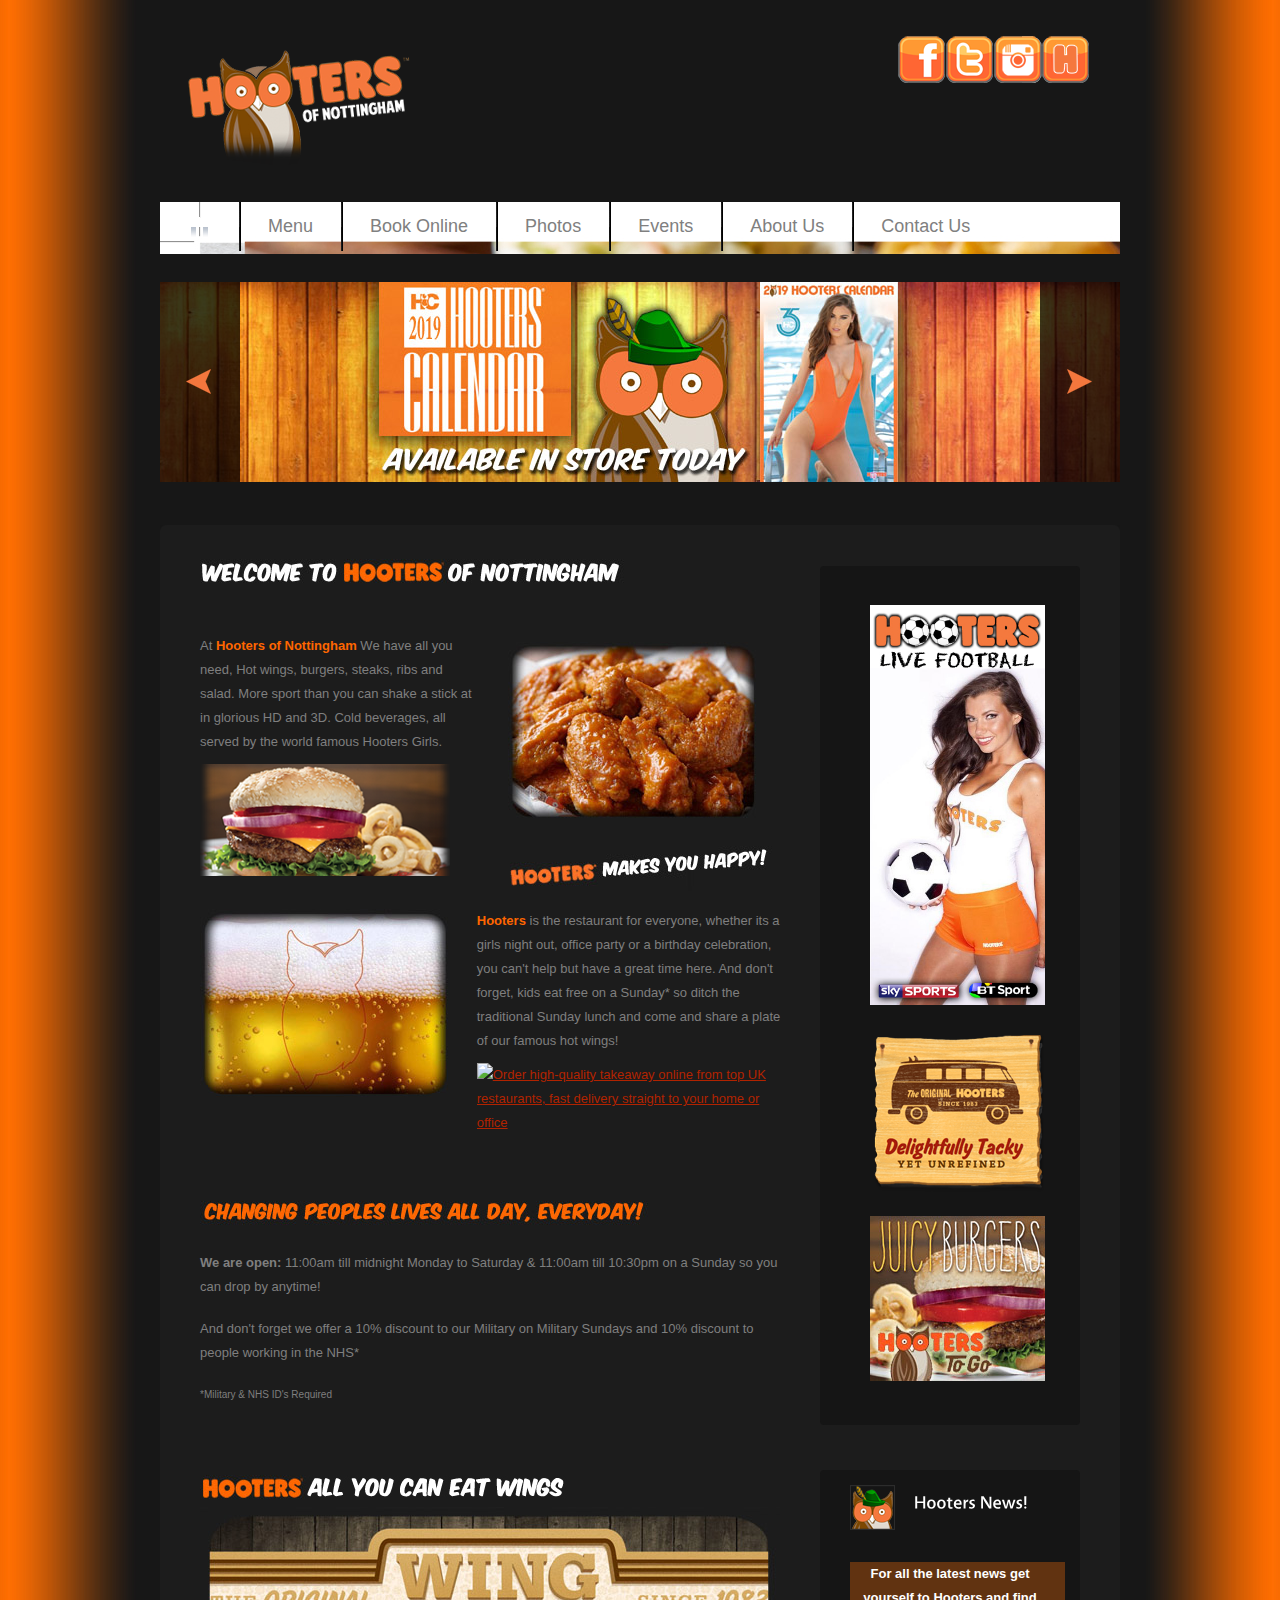
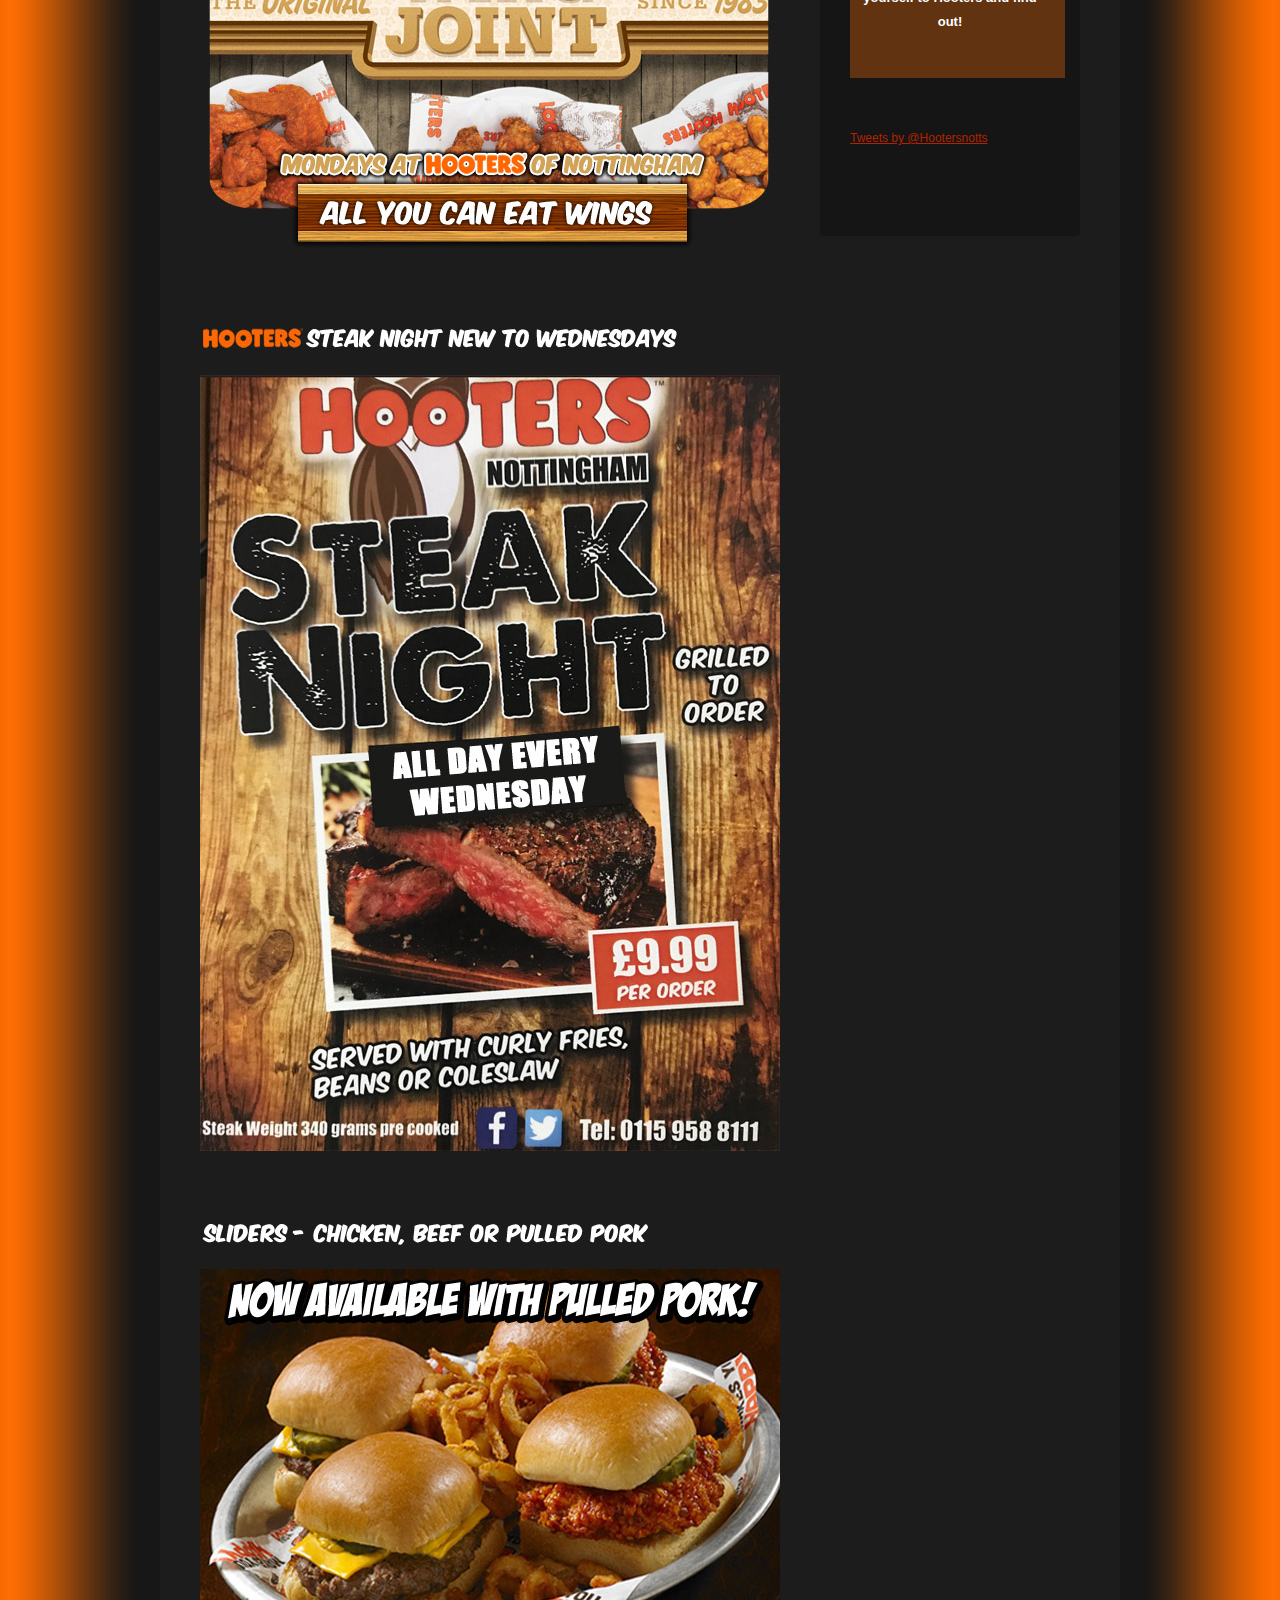
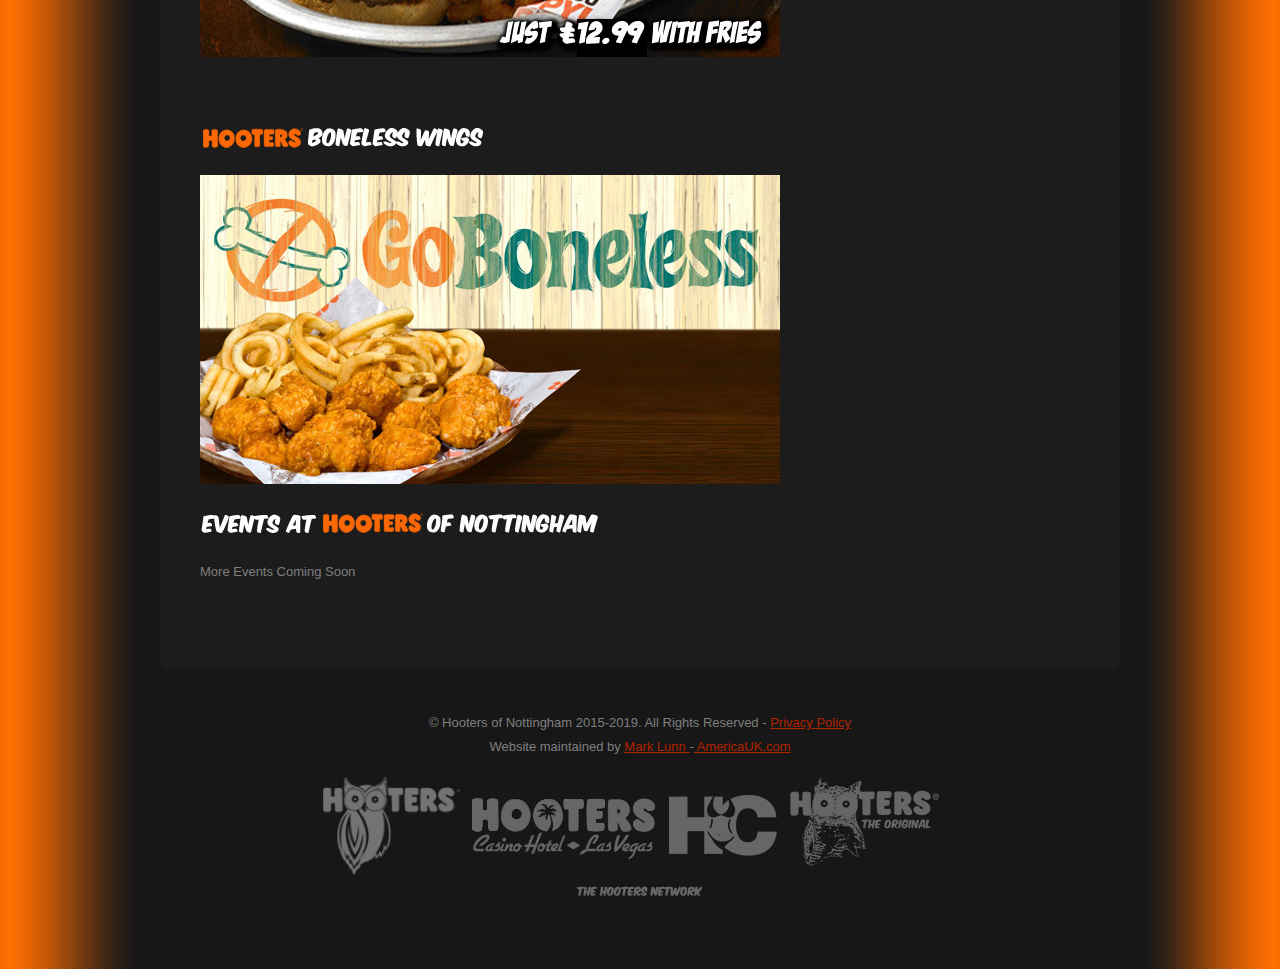
==== index.html @ 4b5f1d2c "Base - 1.0.0" ====
<!DOCTYPE html>
<html lang="en">
<head>
    <link rel="apple-touch-icon" sizes="57x57" href="/apple-icon-57x57.png">
<link rel="apple-touch-icon" sizes="60x60" href="/apple-icon-60x60.png">
<link rel="apple-touch-icon" sizes="72x72" href="/apple-icon-72x72.png">
<link rel="apple-touch-icon" sizes="76x76" href="/apple-icon-76x76.png">
<link rel="apple-touch-icon" sizes="114x114" href="/apple-icon-114x114.png">
<link rel="apple-touch-icon" sizes="120x120" href="/apple-icon-120x120.png">
<link rel="apple-touch-icon" sizes="144x144" href="/apple-icon-144x144.png">
<link rel="apple-touch-icon" sizes="152x152" href="/apple-icon-152x152.png">
<link rel="apple-touch-icon" sizes="180x180" href="/apple-icon-180x180.png">
<link rel="icon" type="image/png" sizes="192x192"  href="/android-icon-192x192.png">
<link rel="icon" type="image/png" sizes="32x32" href="/favicon-32x32.png">
<link rel="icon" type="image/png" sizes="96x96" href="/favicon-96x96.png">
<link rel="icon" type="image/png" sizes="16x16" href="/favicon-16x16.png">
<link rel="manifest" href="/manifest.json">
<meta name="msapplication-TileColor" content="#ffffff">
<meta name="msapplication-TileImage" content="/ms-icon-144x144.png">
<meta name="theme-color" content="#ffffff"> <title>Hooters of Nottingham - The UK's Only Hooters! &quot;Hooters Makes You Happy&quot;</title>
    <meta charset="utf-8">
    <link rel="stylesheet" href="css/reset.css" type="text/css" media="screen">
    <link rel="stylesheet" href="css/style.css" type="text/css" media="screen">
    <link rel="stylesheet" href="css/grid.css" type="text/css" media="screen">   
    <script src="js/jquery-1.7.1.min.js" type="text/javascript"></script>
    <script src="js/cufon-yui.js" type="text/javascript"></script>
    <script src="js/cufon-replace.js" type="text/javascript"></script>
    <script src="js/Vegur_500.font.js" type="text/javascript"></script> 
    <script src="js/FF-cash.js" type="text/javascript"></script>      
    <script src="js/tms-0.3.js" type="text/javascript"></script>
    <script src="js/tms_presets.js" type="text/javascript"></script>
    <script src="js/jquery.easing.1.3.js" type="text/javascript"></script>
    <script src="js/jquery.equalheights.js" type="text/javascript"></script>
	<!--[if lt IE 8]>
    <div style=' clear: both; text-align:center; position: relative;'>
        
        </a>
    </div>
	<![endif]-->
    <!--[if lt IE 9]>
   		<script type="text/javascript" src="js/html5.js"></script>
        <link rel="stylesheet" href="css/ie.css" type="text/css" media="screen">
	<![endif]-->
    <style type="text/css">
<!--
.style3 {font-size: 18px}
.style4 {color: #FFFFFF}
.style6 {font-size: 12px}
.style7 {color: #7F7F7F}
.style9 {
	font-size: x-large;
	color: #FF6600;
}
.style12 {
	font-size: 14px;
	color: #FF6600;
}
.style14 {color: #FF6600; font-weight: bold; }
.style16 {font-size: 10px}
-->
    </style>
    <script src="Scripts/AC_ActiveX.js" type="text/javascript"></script>
    <script src="Scripts/AC_RunActiveContent.js" type="text/javascript"></script>
</head>
<body id="page1"><div id="fb-root"></div>
<script>(function(d, s, id) {
  var js, fjs = d.getElementsByTagName(s)[0];
  if (d.getElementById(id)) return;
  js = d.createElement(s); js.id = id;
  js.src = "//connect.facebook.net/en_US/all.js#xfbml=1";
  fjs.parentNode.insertBefore(js, fjs);
}(document, 'script', 'facebook-jssdk'));</script>
	<div class="main-bg">
        <div class="bg">
            <!--==============================header=================================-->
            <header>
                <div class="main">
                    <div class="wrapper">
                        <h1><a href="index.html">logo</a></h1>
                        <div class="fright">
                            <div class="indent"><span class="phone"><a href="https://www.facebook.com/pages/Hooters-of-Nottingham/21602731439" target="_blank"><img src="images/facebook.png" alt="Facebook" width="48" height="48" border="0"></a><a href="https://twitter.com/Hootersnotts" target="_blank"><img src="images/twitter.png" alt="Twitter" width="48" height="48" border="0"></a><a href="https://www.instagram.com/hootersnotts" target="_blank"><img src="images/instagram.png" alt="Instagram" border="0"></a><img src="images/Hooters.png" alt="Hooters.com" width="48" height="48" border="0"></span>                            </div>
                        </div>
                    </div>
                    <nav>
                        <ul class="menu">
                            <li><a class="active" href="index.html">Home</a></li>
                            <li><a href="menu.html">Menu</a></li>
                            <li><a href="bookonline.html">Book Online  </a></li>
                            <li><a href="photos.html">Photos</a></li>
                            <li><a href="events.html">Events</a></li>
                            <li><a href="aboutus.html">About us </a></li>
							<li><a href="contactus.html">Contact us </a></li>
                        </ul>
                    </nav>
                    <div class="slider-wrapper">
                        <div class="slider">
                            <ul class="items">
                                <li>
                                    <img src="images/slider-img1.jpg" alt="" />
                                </li>
                                <li>
                                    <img src="images/slider-img2.jpg" alt="" />
                                </li>
								<li>
                                    <img src="images/slider-img3.jpg" alt="" />
                                </li>
								<li>
                                    <img src="images/slider-img4.jpg" alt="" />
                                </li>
                             
                                  
                            </ul>
                        </div>
                        <a class="prev" href="#">prev</a>
                        <a class="next" href="#">next</a>
                  </div>
                </div><script id="Cookiebot" src="https://consent.cookiebot.com/uc.js" data-cbid="a7cdb7f8-e618-42fc-9142-9dd71cbf6d51" type="text/javascript" async></script>
            </header>
            
            <!--==============================content================================-->
            <section id="content"><div class="ic"></div>
                <div class="main">
                    <div class="container_12">
                      <div class="container-bot">
                            <div class="container-top">
                                <div class="container">
                                    <div class="wrapper">
                                        <article class="grid_8">
                                          <div class="indent-left">
                                                <h2 class="style9"><img src="images/welcome.jpg" alt="" width="478" height="40"></h2>
                                                <table width="590" border="0" cellpadding="5" cellspacing="5">
                                                  <tr>
                                                    <td><p class="prev-indent-bot">&nbsp;</p>
                                                    <p class="prev-indent-bot">At<span class="style14"> Hooters of Nottingham</span> We have all you need,  Hot wings, burgers, steaks, ribs and salad. More sport than you can  shake a stick at in glorious HD and 3D. Cold beverages, all served by  the world famous Hooters Girls.</p>
                                                    <p align="left" class="prev-indent-bot"><a href="menu.html"><img src="images/burgers.png" width="250" height="112" border="0"></a></p></td>
                                                    <td><div align="center">
                                                      <p>&nbsp;</p>
                                                      <p><a href="menu.html"><img src="images/wings.jpg" alt="Hooters Wings" width="250" height="178" border="0"></a></p>
                                                      <p><img src="images/hooters-makes-you-happy.jpg" alt="Hooters Makes You Happy" width="278" height="53"></p>
                                                    </div></td>
                                                  </tr>
                                                  <tr>
                                                    <td><img src="images/beer.jpg" alt="Cold Beers" width="250" height="188"></td>
                                                    <td><p class="prev-indent-bot"><span class="style14">Hooters</span> is the restaurant for everyone,  whether its a girls night out, office party or a birthday celebration,  you can't help but have a great time here. And don't forget, kids eat  free on a Sunday* so ditch the traditional Sunday lunch and come and  share a plate of our famous hot wings!</p>
                                                    <p class="prev-indent-bot"><a href="https://deliveroo.co.uk/backlinks/8530"><img alt="Order high-quality takeaway online from top UK restaurants, fast delivery straight to your home or office" src="https://deliveroo.co.uk/backlinks/8530.png" /></a>&nbsp;</p></td>
                                                  </tr>
                                                  <tr>
                                                    <td colspan="2"><br>
                                                      <p class="style12"><img src="images/header2.jpg" width="478" height="40"></p>
                                                    <p><strong>We are open:</strong> 11:00am till midnight Monday to Saturday &amp; 11:00am till 10:30pm on a Sunday  so you can drop by anytime! </p>
                                                    <p>And don't forget we offer a 10% discount to our Military on  Military Sundays and 10% discount to people working in the NHS*</p>
                                                    <p class="style16">*Military &amp; NHS ID's Required </p>
                                                    <p>&nbsp;</p>
                                                    <p><img src="images/allyoucaneatwings.jpg" alt="All You Can Eat Wings" width="478" height="40"><a href="menu.html"><img src="images/mondays.jpg" alt="Mondays at Hooters of Nottingham" width="580" height="350" border="0"></a></p>
                                                    <p>&nbsp;</p>
                                                    <p><img src="images/steaknight-text.jpg" alt="Hooters Steak Night" width="478" height="40" border="0"></p>
                                                    <p><a href="menu.html"><img src="images/steaknight.jpg" alt="Hooters Steak Night Wednesdays" width="580" height="776" border="0"></a></p>
                                                    <p>&nbsp;</p>
                                                    <p><img src="images/hooterssliders.jpg" alt="Hooters Sliders" width="478" height="40"></p>
                                                    <p><a href="menu.html"><img src="images/sliders.jpg" alt="Hooters Sliders" width="580" height="388" border="0"></a></p>
                                                    <p>&nbsp;</p>
                                                    <p><img src="images/boneless.jpg" alt="Boneless Wings" width="478" height="40"></p>
                                                    <p><a href="menu.html"><img src="images/hi_slide_boneless-sm.jpg" alt="Hooters Boneless Wings" width="580" height="309" border="0"></a></p>
                                                  
                                                    <p><img src="images/events.jpg" alt="Hooters Events" width="478" height="40"></p>
                                                    <p>More Events Coming Soon </p></td>
                                                  </tr>
                                                </table>
                                          </div>
                                          <div class="wrapper">
                                                <div class="grid_4 alpha">
                                                  <div class="indent-left">
                                                    <div class="maxheight indent-bot"></div>
                                                        
                                                  </div>
                                                </div>
                                          </div>
                                      </article>
                                        <article class="grid_4">
                                          <div class="indent-left2 indent-top">
                                                <div class="box p4">
                                                  <div class="padding">
                                                    <div align="center">
                                                      <p class="p0 style3 style4">&nbsp;</p>
                                                      <p class="p0 style3 style7"><img src="images/football.jpg" alt="Live Football at Hooters" width="175" height="400"></p>
                                                      <p class="p0 style3 style7">&nbsp;</p>
                                                      <p class="p0 style3 style7"><img src="images/btn_deck_tacky-sm.png" alt="Original Hooters" width="175" height="163" border="0"></p>
                                                      <p class="p0 style3 style7">&nbsp;</p>
                                                      <p class="p0 style3 style7"><a href="menu.html"><img src="images/img-juicy-burgers-sm.jpg" alt="Hooters Burgers" width="175" height="165" border="0"></a></p><div id="quandoo-booking-widget"></div>
   
                                                      <p class="p0 style3 style7">&nbsp;</p>
                                                    </div>
                                                  </div>
                                                </div><div class="box p4">
                                                  <div class="padding">
                                                        <div class="wrapper">
                                                            <figure class="img-indent"><img src="images/page1-img4.png" alt=""></figure>
                                                            <div class="extra-wrap">
                                                                <h3 class="p0 style3">Hooters News!</h3>
                                                            </div>
                                                        </div>
                                                      <p align="center" class="p1">&nbsp;</p>
                                                      <table width="215" border="0">
                                                        <tr>
                                                          <td bgcolor="#613311"><table width="200" border="0" align="center">
                                                            <tr>
                                                              <td><p align="center" class="prev-indent-bot style4"><strong>For all the latest news get yourself to Hooters and find out! </strong></p>
                                                                <p align="center" class="style4 prev-indent-bot">&nbsp;</p>
                                                              </td>
                                                            </tr>
                                                          </table></td>
                                                        </tr>
                                                    </table>
                                                      <p align="left" class="p0 style4 style6">&nbsp;</p>
                                                      <p align="left" class="p0 style4 style6">&nbsp;</p>
                                                      <p align="left" class="p0 style4 style6">            <a class="twitter-timeline"  href="https://twitter.com/Hootersnotts" data-widget-id="561852579412705280">Tweets by @Hootersnotts</a>
            <script>!function(d,s,id){var js,fjs=d.getElementsByTagName(s)[0],p=/^http:/.test(d.location)?'http':'https';if(!d.getElementById(id)){js=d.createElement(s);js.id=id;js.src=p+"://platform.twitter.com/widgets.js";fjs.parentNode.insertBefore(js,fjs);}}(document,"script","twitter-wjs");</script>
          &nbsp;</p>
                                                      <p align="left" class="p0 style4 style6">&nbsp;</p>
                                                      <p align="left" class="p0 style4 style6"><div class="fb-like-box" data-href="https://www.facebook.com/pages/Hooters-of-Nottingham/21602731439" data-width="215" data-colorscheme="dark" data-show-faces="false" data-header="true" data-stream="true" data-show-border="true"></div>&nbsp;</p>
                                                  </div>
                                                </div>
										    </div>
                                        </article>
                                    </div>
                                </div>
                            </div>
                      </div>
                    </div>
                </div>
            </section>
            
            <!--==============================footer=================================-->
          <footer>
                <div class="main">
                  <p><span>&copy; Hooters of Nottingham 2015-2019. All Rights Reserved - <a href="privacypolicy.html">Privacy Policy</a><BR>
                  Website maintained by <a href="mailto:mark.lunn@hootersnottingham.co.uk">Mark Lunn </a>-<a href="http://www.americauk.com" target="_blank"> AmericaUK.com</a> </span></p>
                  <div align="center">
                    <table width="650" border="0" align="center">
                      <tr>
                        <td width="141"><div align="right"><img src="images/Hooters_Logo_White.png" alt="Hooters.com" width="137" height="98" border="0"></div></td>
                        <td width="203"><div align="center"><img src="images/hooters-casino.png" alt="Hooters Casino" width="184" height="100" border="0" align="middle"></div></td>
                        <td width="118"><img src="images/hooters-calendar.png" alt="Hooters Calendar" width="108" height="100" border="0"></td>
                        <td width="170"><img src="images/original-hooters.png" alt="Original Hooters" width="149" height="89" border="0"></td>
                      </tr>
                    </table>
                  </div>
                  <p><img src="images/hootersnetwork.jpg" alt="The Hooters Network" width="161" height="34"></p>
                  <p><a href="http://www.hooters.com" target="_blank"></a></p>
              </div>
            </footer>
        </div>
    </div>
	<script type="text/javascript"> Cufon.now(); </script>
    <script type="text/javascript">
		$(window).load(function() {
			$('.slider')._TMS({
				duration:1000,
				easing:'easeOutQuint',
				preset:'simpleFade',
				slideshow:7000,
				banners:false,
				pauseOnHover:true,
				pagination:false,
				pagNums:false,
				nextBu:'.next',
				prevBu:'.prev'
			});
		});
    </script>



<script type="text/javascript"> 




(function() { 




    var rotator = document.getElementById('rotator');  // change to match image ID 





    var imageDir = 'images/';                          // change to match images folder 




    var delayInSeconds = 5;                            // set number of seconds delay 





    // list image names 




    var images = ['image2.jpg', 'image5.jpg', 'image1.jpg']; 









    // don't change below this line 





    var num = 0; 





    var changeImage = function() { 




        var len = images.length; 




 
        rotator.src = imageDir + images[num++]; 





        if (num == len) { 




             num = 0; 





        } 





    }; 




 
    setInterval(changeImage, delayInSeconds * 1000); 




 
})(); 





</script> 
</body>
</html>
---- css/style.css ----
/* Getting the new tags to behave */
article, aside, audio, canvas, command, datalist, details, embed, figcaption, figure, footer, header, hgroup, keygen, meter, nav, output, progress, section, source, video {display:block;}
mark, rp, rt, ruby, summary, time {display:inline;}

/* Global properties ======================================================== */
html {width:100%; height:100%;}

body {font-family:Arial, Helvetica, sans-serif;font-size:100%;color:#7f7f7f;min-width:960px;height:100%;background:url(../images/body-bg.jpg) center top repeat #151515}
.ic {border:0;float:right;background:#fff;color:#f00;width:50%;line-height:10px;font-size:10px;margin:-220% 0 0 0;overflow:hidden;padding:0}
.main-bg {width:100%; min-height:100%; background:url(../images/bg-2.jpg) center top repeat-x;}
.bg {width:100%; min-height:100%; background:url(../images/bg.jpg) center top repeat;}

.main {
	width:960px; 	
	padding:0;
	margin:0 auto;
	font-size:13px;
	line-height:24px;
}

a {color:#b22300; outline:none;}
a:hover {text-decoration:none;}

.col-1, .col-2 {float:left; width:160px;}
.col-1 {margin-right:50px;}

.wrapper {width:100%; overflow:hidden;}
.extra-wrap {overflow:hidden;}
 
p {margin-bottom:18px;}
.p0 {margin-bottom:0px;}
.p1 {margin-bottom:8px;}
.p2 {margin-bottom:15px;}
.p3 {margin-bottom:30px;}
.p4 {margin-bottom:45px;}
.p5 {margin-bottom:50px;}

.fleft {float:left;}
.fright {float:right;}

.alignright {text-align:right;}
.aligncenter {text-align:center;}

.color-1 {color:#fff;}
.color-2 {color:#000;}
.color-3 {color:#b22300;}

/*********************************boxes**********************************/
.indent {padding:41px 30px 0 0;}
.indent-top {padding-top:15px;}
.indent-left {padding-left:30px;}
.indent-left2 {padding-left:10px;}
.indent-right {padding-right:50px;}

.indent-bot {margin-bottom:20px;}
.indent-bot2 {margin-bottom:30px;}
.indent-bot3 {margin-bottom:45px;}

.prev-indent-bot {margin-bottom:10px;}
.prev-indent-bot2 {margin-bottom:5px;}
.img-indent-bot {margin-bottom:25px;}
.margin-bot {margin-bottom:35px;}

.img-indent {float:left; margin:0 19px 0px 0;}	
.img-indent2 {float:left; margin:0 25px 0px 0;}	
.img-indent3 {float:left; margin:0 30px 0px 0;}	
.img-indent-r {float:right; margin:0 0px 0px 40px;}	

.buttons a:hover {cursor:pointer;}

.menu li a,
.list-1 li a,
.link,
.link-1,
.link-2,
.button,
h1 a {text-decoration:none;}	

/*********************************header*************************************/
header {
	width:100%;
	position:relative; 
	z-index:2;
}

h1 {
	padding:45px 20px 37px 26px; 
	background:url 0 0 no-repeat;
	float:left;
}
	h1 a {
		display:block;
		width:230px;
		height:120px;
		text-indent:-999em;
		background:url(../images/hooters-uk-logo.png) 0 0 no-repeat;
	}
.address {
	display:block;
	font-size:14px;
	line-height:28px;
	text-align:right;
	color:#b22300;
}
.phone {
	display:block;
	font-size:25px;
	line-height:30px;
	text-align:right;
	color:#fff;
	margin-top:-5px;
}
	
/***** menu *****/
header nav {
	width:100%;
	height:52px;
	background:url(../images/menu-bg.jpg) 0 0 no-repeat;
	overflow:hidden;
}
	#page1 header nav {margin-bottom:28px;}

.menu li {
	float:left; 
	position:relative;
	background:url(../images/menu-spacer.gif) left top no-repeat;
}
	.menu > li:first-child {background:none;}
.menu li a {
	display:inline-block; 
	font-size:18px; 
	line-height:25px; 
	padding:12px 28px 12px 29px; 
	color:#808080; 
	text-transform:capitalize; 
}
	.menu > li:first-child > a {
		text-indent:-999em;
		background:url(../images/menu-home.png) center -25px no-repeat;
		min-width:22px;
	}
.menu li a.active,
.menu > li > a:hover {color:#FF8000;}
.menu > li:first-child > a.active,
.menu > li:first-child > a:hover {background-position:center 15px;}

/***** slider *****/
.slider-wrapper {
	width:960px;
	height:200px;
	overflow:hidden;
	position:relative;
}
.slider {
	width:960px;
	height:200px;
}
.items {display:none;}

.prev,
.next {
	display:block;
	width:80px;
	height:200px;
	text-indent:-9999em;
	position:absolute;
	z-index:99;
	top:50%;
	margin-top:-100px;
}
.prev {background:url(../images/slider-prev.png) 0 0 no-repeat; left:0;}
.next {background:url(../images/slider-next.png) 0 0 no-repeat; right:0;}

/*********************************content*************************************/
#content {
	width:100%; 
	padding:43px 0;
	position:relative;
	z-index:1;
}

.spacer-1 {
	width:100%; 
	background:url(../images/pic-1.gif) 217px 0 repeat-y;
}

h2 {
	font-size:40px; 
	line-height:1.2em; 
	color:#fff;
	font-weight:normal;
	letter-spacing:-1px;
	margin-bottom:9px;
}
h3 {
	font-size:25px; 
	line-height:2em; 
	color:#fff;
	margin-bottom:2px;
}
	h3 strong {display:block; margin-top:-25px;}
h4 {
	font-size:18px;
	line-height:25px;
	color:#f0f0f0;
	font-weight:normal;
	margin-bottom:8px;
}
h6 {color:#fff; font-weight:normal; margin-bottom:3px;}

.border-bot {
	width:100%; 
	padding-bottom:31px; 
	background:url(../images/pic-1.gif) 0 bottom repeat-x;
}
.border-bot2 {
	width:100%; 
	padding-bottom:23px; 
	margin-bottom:18px;
	background:url(../images/pic-1.gif) 0 bottom repeat-x;
}

.box {
	width:260px; 
	background:#151515;
	border-radius:4px;
	-moz-border-radius:4px;
	-webkit-border-radius:4px;
}
	.box .padding {padding:15px 15px 20px 30px;}

.container-bot {
	width:100%;
	padding-bottom:6px;
	background:url(../images/container-bot.png) left bottom no-repeat;
}
.container-top {
	width:100%;
	padding-top:6px;
	background:url(../images/container-top.png) left top no-repeat;
}
.container {
	width:100%;
	padding:20px 0 40px;
	background:url(../images/container-tail.png) left top repeat-y;
}

.button {
	display:inline-block; 
	padding:5px 15px 6px;
	font-size:13px;
	line-height:1.23em;
	font-weight:bold;
	color:#000; 
	background:url(../images/button-tail.gif) 0 0 repeat-x #fb4400;
	cursor:pointer;
	border-radius:3px;
	-moz-border-radius:3px;
	-webkit-border-radius:3px;
}
.button:hover {background:#fb4400; color:#fff;}

.list-1 li {
	line-height:18px; 
	padding:8px 0 8px 10px; 
	background:url(../images/marker-1.gif) 0 15px no-repeat;
}
	.list-1 a {
		display:inline-block;
		color:#7f7f7f;
		font-weight:bold;
	}
	.list-1 a:hover {color:#b22300;}

.list-2 li {
	line-height:20px; 
	padding:5px 0 5px 10px; 
	background:url(../images/marker-1.gif) 0 13px no-repeat;
}
	.list-2 a {display:inline-block;}
	.list-2 a:hover {text-decoration:none;}
	
	#page4 .list-2 a {color:#7f7f7f; text-decoration:none;}
	#page4 .list-2 a:hover {text-decoration:underline;}

.link:hover {text-decoration:underline;} 

.link-1 {
	display:inline-block; 
	font-weight:bold;
	padding-left:14px; 
	color:#fff;
	background:url(../images/marker-2.gif) 0 10px no-repeat;
}
.link-1:hover {text-decoration:underline;} 

.link-2 {color:#7f7f7f;}
.link-2:hover {text-decoration:underline;}

.text-1,
.text-2 {
	display:inline-block;
	font-size:40px;
	line-height:1.2em;
	color:#fff;
	letter-spacing:-1px;
} 

dl span {float:left; width:80px;}

dl.main-address dt {margin-bottom:5px;}
dl.main-address span {float:left; width:74px; color:#fff;}

.price-list td {border:1px solid #343434; line-height:39px;}
.price-list thead td {width:139px; text-align:center; color:#fff; font-weight:bold;}
.price-list td:first-child {width:158px;}
.price-list tbody td:first-child {color:#fff; font-weight:bold; text-align:left; text-indent:19px;}
.price-list tbody td {text-align:center;}

/**** Lightbox ****/
.lightbox {
	position:relative;
	z-index:1;
	overflow:hidden;
	display:inline-block;
	cursor:pointer;
	}
	.lightbox img {
		position:relative;
		z-index:1;
	}
	.lightbox span {
		display:inline-block;
		position:absolute;
		left:0px;
		top:0;
		width:100%;
		height:100%;
		background:url(../images/video-marker.png) no-repeat 50% 50%;
		z-index:2;
		padding:0;
	}

/***** contact form *****/
#contact-form {
	display:block;
	width:100%;
}
	#contact-form label {
		display:block; 
		height:34px; 
		overflow:hidden;
	}
	#contact-form input {
		float:left; 
		width:259px; 
		font-size:13px; 
		line-height:1.23em;
		color:#808080;
		padding:5px 10px; 
		margin:0; 
		font-family:Arial, Helvetica, sans-serif; 
		border:none;
		background:#fff;
		outline:none;
		border-radius:2px;
		-moz-border-radius:2px;
		-webkit-border-radius:2px;
	}
	#contact-form textarea {
		float:left;
		height:380px; 
		width:489px;
		max-height:380px; 
		max-width:489px;
		min-height:380px; 
		min-width:489px;
		font-size:12px; 
		line-height:1.25em;
		color:#808080;
		padding:5px 10px; 
		margin:0; 
		font-family:Arial, Helvetica, sans-serif; 
		border:none;
		background:#fff;
		overflow:auto;
		outline:none;
		border-radius:2px;
		-moz-border-radius:2px;
		-webkit-border-radius:2px;
	}
.text-form {
	float:left; 
	display:block; 
	font-size:13px;
	line-height:26px;
	width:70px; 
	color:#7f7f7f;
	font-family:Arial, Helvetica, sans-serif;
}

.buttons {padding:20px 10px 0 0; text-align:right;}
.buttons a {margin-left:15px; padding:5px 32px 6px;}
		
/****************************footer************************/
footer {
	width:100%; 
	padding:0 0 40px;
	text-align:center;
}
	footer span {display:block;}
---- css/grid.css ----
/*
	Variable Grid System.
	Learn more ~ http://www.spry-soft.com/grids/
	Based on 960 Grid System - http://960.gs/

	Licensed under GPL and MIT.
*/


/* Containers
----------------------------------------------------------------------------------------------------*/
.container_12 {
	margin-left: auto;
	margin-right: auto;
	width: 960px;
}

/* Grid >> Global
----------------------------------------------------------------------------------------------------*/

.grid_1,
.grid_2,
.grid_3,
.grid_4,
.grid_5,
.grid_6,
.grid_7,
.grid_8,
.grid_9,
.grid_10,
.grid_11,
.grid_12 {
	display:inline;
	float: left;
	position: relative;
	margin-left: 10px;
	margin-right: 10px;
}

/* Grid >> Children (Alpha ~ First, Omega ~ Last)
----------------------------------------------------------------------------------------------------*/

.alpha {
	margin-left: 0;
}

.omega {
	margin-right: 0;
}

/* Grid >> 12 Columns
----------------------------------------------------------------------------------------------------*/

.container_12 .grid_1 {
	width:60px;
}

.container_12 .grid_2 {
	width:140px;
}

.container_12 .grid_3 {
	width:220px;
}

.container_12 .grid_4 {
	width:300px;
}

.container_12 .grid_5 {
	width:380px;
}

.container_12 .grid_6 {
	width:460px;
}

.container_12 .grid_7 {
	width:540px;
}

.container_12 .grid_8 {
	width:620px;
}

.container_12 .grid_9 {
	width:700px;
}

.container_12 .grid_10 {
	width:780px;
}

.container_12 .grid_11 {
	width:860px;
}

.container_12 .grid_12 {
	width:940px;
}



/* Prefix Extra Space >> 12 Columns
----------------------------------------------------------------------------------------------------*/

.container_12 .prefix_1 {
	padding-left:80px;
}

.container_12 .prefix_2 {
	padding-left:160px;
}

.container_12 .prefix_3 {
	padding-left:240px;
}

.container_12 .prefix_4 {
	padding-left:320px;
}

.container_12 .prefix_5 {
	padding-left:400px;
}

.container_12 .prefix_6 {
	padding-left:480px;
}

.container_12 .prefix_7 {
	padding-left:560px;
}

.container_12 .prefix_8 {
	padding-left:640px;
}

.container_12 .prefix_9 {
	padding-left:720px;
}

.container_12 .prefix_10 {
	padding-left:800px;
}

.container_12 .prefix_11 {
	padding-left:880px;
}



/* Suffix Extra Space >> 12 Columns
----------------------------------------------------------------------------------------------------*/

.container_12 .suffix_1 {
	padding-right:80px;
}

.container_12 .suffix_2 {
	padding-right:160px;
}

.container_12 .suffix_3 {
	padding-right:240px;
}

.container_12 .suffix_4 {
	padding-right:320px;
}

.container_12 .suffix_5 {
	padding-right:400px;
}

.container_12 .suffix_6 {
	padding-right:480px;
}

.container_12 .suffix_7 {
	padding-right:560px;
}

.container_12 .suffix_8 {
	padding-right:640px;
}

.container_12 .suffix_9 {
	padding-right:720px;
}

.container_12 .suffix_10 {
	padding-right:800px;
}

.container_12 .suffix_11 {
	padding-right:880px;
}



/* Push Space >> 12 Columns
----------------------------------------------------------------------------------------------------*/

.container_12 .push_1 {
	left:80px;
}

.container_12 .push_2 {
	left:160px;
}

.container_12 .push_3 {
	left:240px;
}

.container_12 .push_4 {
	left:320px;
}

.container_12 .push_5 {
	left:400px;
}

.container_12 .push_6 {
	left:480px;
}

.container_12 .push_7 {
	left:560px;
}

.container_12 .push_8 {
	left:640px;
}

.container_12 .push_9 {
	left:720px;
}

.container_12 .push_10 {
	left:800px;
}

.container_12 .push_11 {
	left:880px;
}



/* Pull Space >> 12 Columns
----------------------------------------------------------------------------------------------------*/

.container_12 .pull_1 {
	left:-80px;
}

.container_12 .pull_2 {
	left:-160px;
}

.container_12 .pull_3 {
	left:-240px;
}

.container_12 .pull_4 {
	left:-320px;
}

.container_12 .pull_5 {
	left:-400px;
}

.container_12 .pull_6 {
	left:-480px;
}

.container_12 .pull_7 {
	left:-560px;
}

.container_12 .pull_8 {
	left:-640px;
}

.container_12 .pull_9 {
	left:-720px;
}

.container_12 .pull_10 {
	left:-800px;
}

.container_12 .pull_11 {
	left:-880px;
}




/* Clear Floated Elements
----------------------------------------------------------------------------------------------------*/

/* http://sonspring.com/journal/clearing-floats */

.clear {
	clear: both;
	display: block;
	overflow: hidden;
	visibility: hidden;
	width: 0;
	height: 0;
}

/* http://perishablepress.com/press/2008/02/05/lessons-learned-concerning-the-clearfix-css-hack */

.clearfix:after {
	clear: both;
	content: ' ';
	display: block;
	font-size: 0;
	line-height: 0;
	visibility: hidden;
	width: 0;
	height: 0;
}

.clearfix {
	display: inline-block;
}

* html .clearfix {
	height: 1%;
}

.clearfix {
	display: block;
}
---- css/ie.css ----
.button,
#contact-form input,
#contact-form textarea {behavior: url(js/PIE.htc); position:relative;}
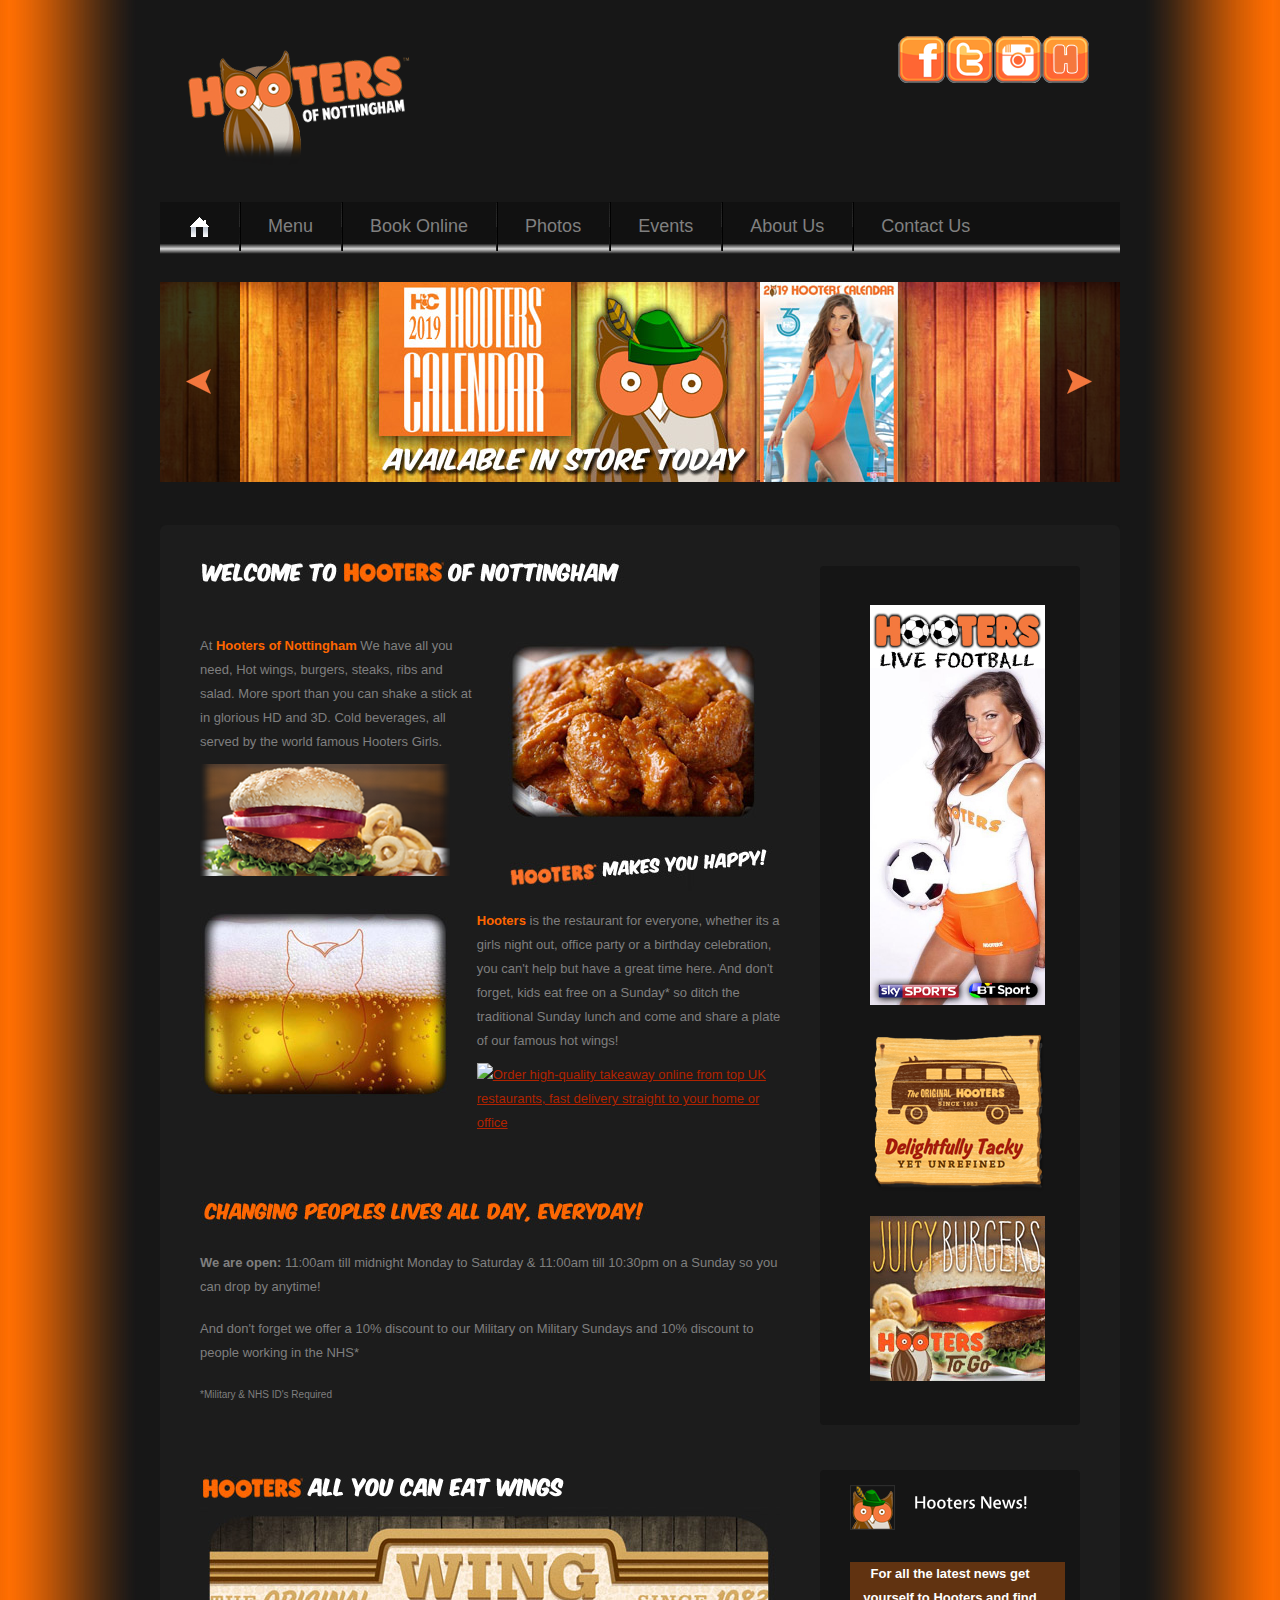
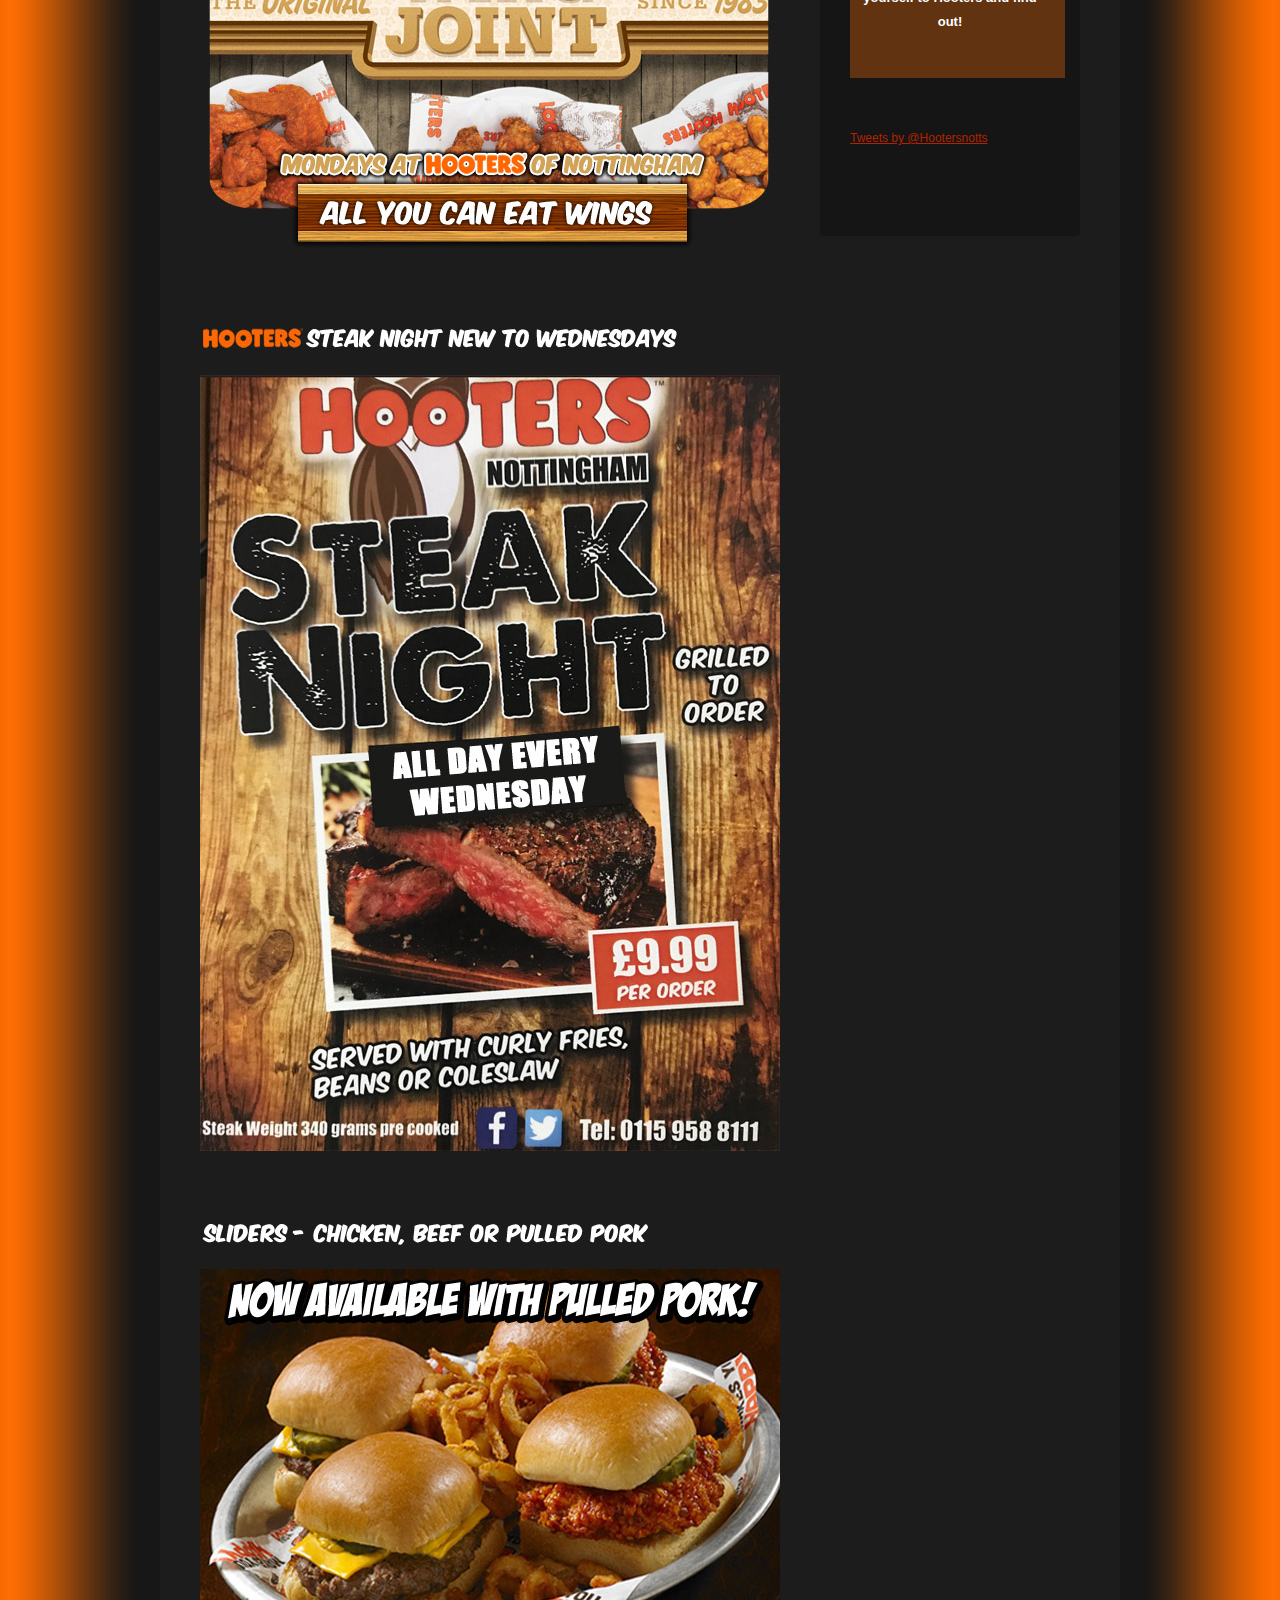
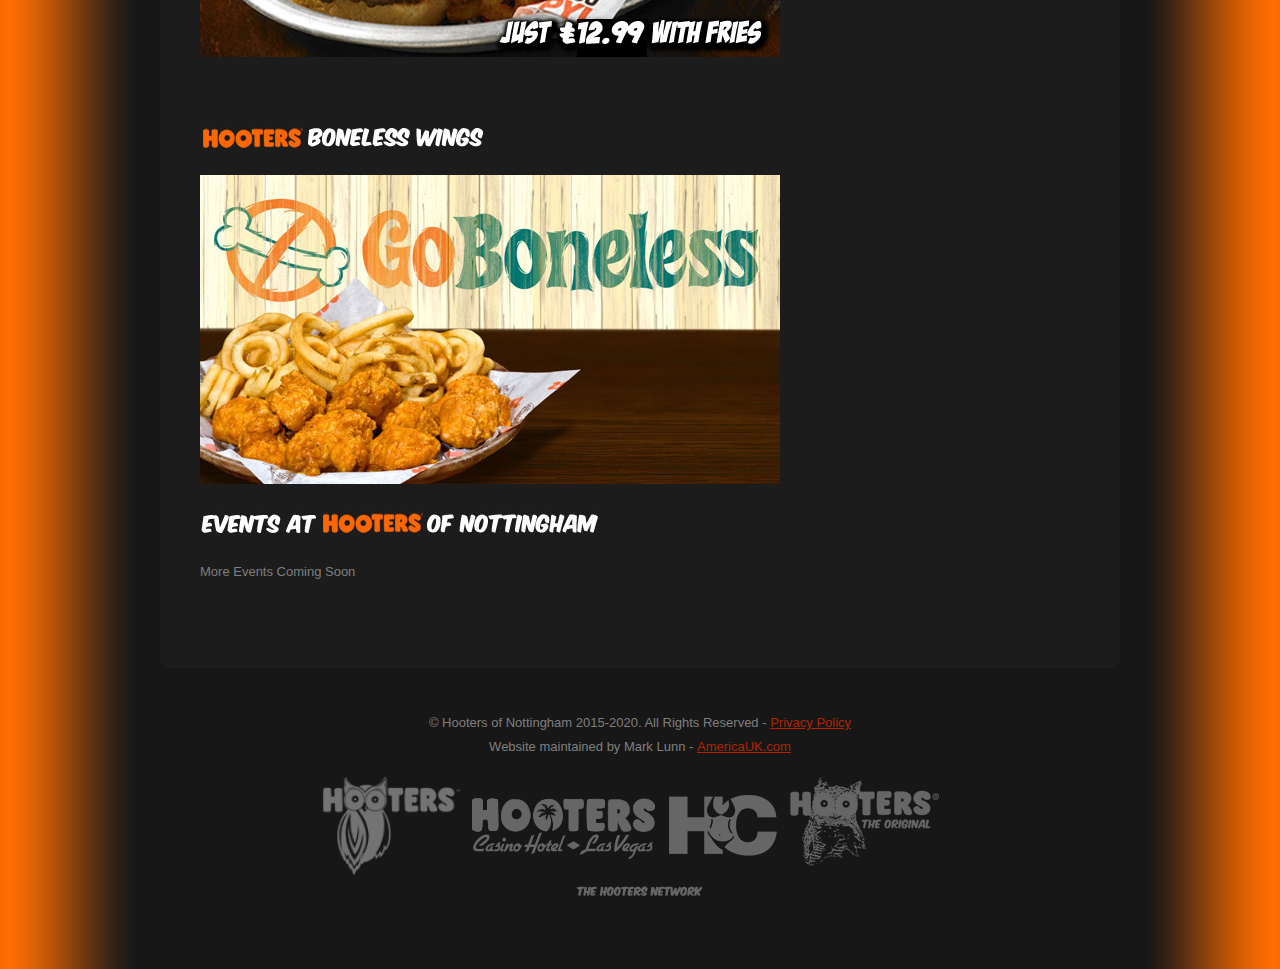
==== commit 398d5b8f: "Updates" ====
--- a/index.html
+++ b/index.html
@@ -89,7 +89,7 @@
                             <li><a href="photos.html">Photos</a></li>
                             <li><a href="events.html">Events</a></li>
                             <li><a href="aboutus.html">About us </a></li>
-							<li><a href="contactus.html">Contact us </a></li>
+							              <li><a href="contactus.html">Contact us </a></li>
                         </ul>
                     </nav>
                     <div class="slider-wrapper">
@@ -233,8 +233,8 @@
             <!--==============================footer=================================-->
           <footer>
                 <div class="main">
-                  <p><span>&copy; Hooters of Nottingham 2015-2019. All Rights Reserved - <a href="privacypolicy.html">Privacy Policy</a><BR>
-                  Website maintained by <a href="mailto:mark.lunn@hootersnottingham.co.uk">Mark Lunn </a>-<a href="http://www.americauk.com" target="_blank"> AmericaUK.com</a> </span></p>
+                  <p><span>&copy; Hooters of Nottingham 2015-2020. All Rights Reserved - <a href="privacypolicy.html">Privacy Policy</a><BR>
+                  Website maintained by Mark Lunn - <a href="http://www.americauk.com" target="_blank"> AmericaUK.com</a> </span></p>
                   <div align="center">
                     <table width="650" border="0" align="center">
                       <tr>
@@ -356,7 +356,7 @@
         } 
 
 
-
+   
 
 
     }; 
--- a/css/style.css
+++ b/css/style.css
@@ -1,72 +1,212 @@
 /* Getting the new tags to behave */
-article, aside, audio, canvas, command, datalist, details, embed, figcaption, figure, footer, header, hgroup, keygen, meter, nav, output, progress, section, source, video {display:block;}
-mark, rp, rt, ruby, summary, time {display:inline;}
+article,
+aside,
+audio,
+canvas,
+command,
+datalist,
+details,
+embed,
+figcaption,
+figure,
+footer,
+header,
+hgroup,
+keygen,
+meter,
+nav,
+output,
+progress,
+section,
+source,
+video {
+  display: block;
+}
+mark,
+rp,
+rt,
+ruby,
+summary,
+time {
+  display: inline;
+}
 
 /* Global properties ======================================================== */
-html {width:100%; height:100%;}
-
-body {font-family:Arial, Helvetica, sans-serif;font-size:100%;color:#7f7f7f;min-width:960px;height:100%;background:url(../images/body-bg.jpg) center top repeat #151515}
-.ic {border:0;float:right;background:#fff;color:#f00;width:50%;line-height:10px;font-size:10px;margin:-220% 0 0 0;overflow:hidden;padding:0}
-.main-bg {width:100%; min-height:100%; background:url(../images/bg-2.jpg) center top repeat-x;}
-.bg {width:100%; min-height:100%; background:url(../images/bg.jpg) center top repeat;}
+html {
+  width: 100%;
+  height: 100%;
+}
+
+body {
+  font-family: Arial, Helvetica, sans-serif;
+  font-size: 100%;
+  color: #7f7f7f;
+  min-width: 960px;
+  height: 100%;
+  background: url(../images/body-bg.jpg) center top repeat #151515;
+}
+.ic {
+  border: 0;
+  float: right;
+  background: #fff;
+  color: #f00;
+  width: 50%;
+  line-height: 10px;
+  font-size: 10px;
+  margin: -220% 0 0 0;
+  overflow: hidden;
+  padding: 0;
+}
+.main-bg {
+  width: 100%;
+  min-height: 100%;
+  background: url(../images/bg-2.jpg) center top repeat-x;
+}
+.bg {
+  width: 100%;
+  min-height: 100%;
+  background: url(../images/bg.jpg) center top repeat;
+}
 
 .main {
-	width:960px; 	
-	padding:0;
-	margin:0 auto;
-	font-size:13px;
-	line-height:24px;
-}
-
-a {color:#b22300; outline:none;}
-a:hover {text-decoration:none;}
-
-.col-1, .col-2 {float:left; width:160px;}
-.col-1 {margin-right:50px;}
-
-.wrapper {width:100%; overflow:hidden;}
-.extra-wrap {overflow:hidden;}
- 
-p {margin-bottom:18px;}
-.p0 {margin-bottom:0px;}
-.p1 {margin-bottom:8px;}
-.p2 {margin-bottom:15px;}
-.p3 {margin-bottom:30px;}
-.p4 {margin-bottom:45px;}
-.p5 {margin-bottom:50px;}
-
-.fleft {float:left;}
-.fright {float:right;}
-
-.alignright {text-align:right;}
-.aligncenter {text-align:center;}
-
-.color-1 {color:#fff;}
-.color-2 {color:#000;}
-.color-3 {color:#b22300;}
+  width: 960px;
+  padding: 0;
+  margin: 0 auto;
+  font-size: 13px;
+  line-height: 24px;
+}
+
+a {
+  color: #b22300;
+  outline: none;
+}
+a:hover {
+  text-decoration: none;
+}
+
+.col-1,
+.col-2 {
+  float: left;
+  width: 160px;
+}
+.col-1 {
+  margin-right: 50px;
+}
+
+.wrapper {
+  width: 100%;
+  overflow: hidden;
+}
+.extra-wrap {
+  overflow: hidden;
+}
+
+p {
+  margin-bottom: 18px;
+}
+.p0 {
+  margin-bottom: 0px;
+}
+.p1 {
+  margin-bottom: 8px;
+}
+.p2 {
+  margin-bottom: 15px;
+}
+.p3 {
+  margin-bottom: 30px;
+}
+.p4 {
+  margin-bottom: 45px;
+}
+.p5 {
+  margin-bottom: 50px;
+}
+
+.fleft {
+  float: left;
+}
+.fright {
+  float: right;
+}
+
+.alignright {
+  text-align: right;
+}
+.aligncenter {
+  text-align: center;
+}
+
+.color-1 {
+  color: #fff;
+}
+.color-2 {
+  color: #000;
+}
+.color-3 {
+  color: #b22300;
+}
 
 /*********************************boxes**********************************/
-.indent {padding:41px 30px 0 0;}
-.indent-top {padding-top:15px;}
-.indent-left {padding-left:30px;}
-.indent-left2 {padding-left:10px;}
-.indent-right {padding-right:50px;}
-
-.indent-bot {margin-bottom:20px;}
-.indent-bot2 {margin-bottom:30px;}
-.indent-bot3 {margin-bottom:45px;}
-
-.prev-indent-bot {margin-bottom:10px;}
-.prev-indent-bot2 {margin-bottom:5px;}
-.img-indent-bot {margin-bottom:25px;}
-.margin-bot {margin-bottom:35px;}
-
-.img-indent {float:left; margin:0 19px 0px 0;}	
-.img-indent2 {float:left; margin:0 25px 0px 0;}	
-.img-indent3 {float:left; margin:0 30px 0px 0;}	
-.img-indent-r {float:right; margin:0 0px 0px 40px;}	
-
-.buttons a:hover {cursor:pointer;}
+.indent {
+  padding: 41px 30px 0 0;
+}
+.indent-top {
+  padding-top: 15px;
+}
+.indent-left {
+  padding-left: 30px;
+}
+.indent-left2 {
+  padding-left: 10px;
+}
+.indent-right {
+  padding-right: 50px;
+}
+
+.indent-bot {
+  margin-bottom: 20px;
+}
+.indent-bot2 {
+  margin-bottom: 30px;
+}
+.indent-bot3 {
+  margin-bottom: 45px;
+}
+
+.prev-indent-bot {
+  margin-bottom: 10px;
+}
+.prev-indent-bot2 {
+  margin-bottom: 5px;
+}
+.img-indent-bot {
+  margin-bottom: 25px;
+}
+.margin-bot {
+  margin-bottom: 35px;
+}
+
+.img-indent {
+  float: left;
+  margin: 0 19px 0px 0;
+}
+.img-indent2 {
+  float: left;
+  margin: 0 25px 0px 0;
+}
+.img-indent3 {
+  float: left;
+  margin: 0 30px 0px 0;
+}
+.img-indent-r {
+  float: right;
+  margin: 0 0px 0px 40px;
+}
+
+.buttons a:hover {
+  cursor: pointer;
+}
 
 .menu li a,
 .list-1 li a,
@@ -74,338 +214,421 @@
 .link-1,
 .link-2,
 .button,
-h1 a {text-decoration:none;}	
+h1 a {
+  text-decoration: none;
+}
 
 /*********************************header*************************************/
 header {
-	width:100%;
-	position:relative; 
-	z-index:2;
+  width: 100%;
+  position: relative;
+  z-index: 2;
 }
 
 h1 {
-	padding:45px 20px 37px 26px; 
-	background:url 0 0 no-repeat;
-	float:left;
-}
-	h1 a {
-		display:block;
-		width:230px;
-		height:120px;
-		text-indent:-999em;
-		background:url(../images/hooters-uk-logo.png) 0 0 no-repeat;
-	}
+  padding: 45px 20px 37px 26px;
+  background: url 0 0 no-repeat;
+  float: left;
+}
+h1 a {
+  display: block;
+  width: 230px;
+  height: 120px;
+  text-indent: -999em;
+  background: url(../images/hooters-uk-logo.png) 0 0 no-repeat;
+}
 .address {
-	display:block;
-	font-size:14px;
-	line-height:28px;
-	text-align:right;
-	color:#b22300;
+  display: block;
+  font-size: 14px;
+  line-height: 28px;
+  text-align: right;
+  color: #b22300;
 }
 .phone {
-	display:block;
-	font-size:25px;
-	line-height:30px;
-	text-align:right;
-	color:#fff;
-	margin-top:-5px;
-}
-	
+  display: block;
+  font-size: 25px;
+  line-height: 30px;
+  text-align: right;
+  color: #fff;
+  margin-top: -5px;
+}
+
 /***** menu *****/
 header nav {
-	width:100%;
-	height:52px;
-	background:url(../images/menu-bg.jpg) 0 0 no-repeat;
-	overflow:hidden;
-}
-	#page1 header nav {margin-bottom:28px;}
+  width: 100%;
+  height: 52px;
+  background: linear-gradient(#111111 80%, #d8d8d8, #111111);
+  overflow: hidden;
+}
+#page1 header nav {
+  margin-bottom: 28px;
+}
 
 .menu li {
-	float:left; 
-	position:relative;
-	background:url(../images/menu-spacer.gif) left top no-repeat;
-}
-	.menu > li:first-child {background:none;}
+  float: left;
+  position: relative;
+  background: url(../images/menu-spacer.gif) left top no-repeat;
+}
+.menu > li:first-child {
+  background: none;
+}
 .menu li a {
-	display:inline-block; 
-	font-size:18px; 
-	line-height:25px; 
-	padding:12px 28px 12px 29px; 
-	color:#808080; 
-	text-transform:capitalize; 
-}
-	.menu > li:first-child > a {
-		text-indent:-999em;
-		background:url(../images/menu-home.png) center -25px no-repeat;
-		min-width:22px;
-	}
+  display: inline-block;
+  font-size: 18px;
+  line-height: 25px;
+  padding: 12px 28px 12px 29px;
+  color: #808080;
+  text-transform: capitalize;
+}
+.menu > li:first-child > a {
+  text-indent: -999em;
+  background: url(../images/menu-home.png) center -25px no-repeat;
+  min-width: 22px;
+}
 .menu li a.active,
-.menu > li > a:hover {color:#FF8000;}
+.menu > li > a:hover {
+  color: #ff8000;
+}
 .menu > li:first-child > a.active,
-.menu > li:first-child > a:hover {background-position:center 15px;}
+.menu > li:first-child > a:hover {
+  background-position: center 15px;
+}
 
 /***** slider *****/
 .slider-wrapper {
-	width:960px;
-	height:200px;
-	overflow:hidden;
-	position:relative;
+  width: 960px;
+  height: 200px;
+  overflow: hidden;
+  position: relative;
 }
 .slider {
-	width:960px;
-	height:200px;
-}
-.items {display:none;}
+  width: 960px;
+  height: 200px;
+}
+.items {
+  display: none;
+}
 
 .prev,
 .next {
-	display:block;
-	width:80px;
-	height:200px;
-	text-indent:-9999em;
-	position:absolute;
-	z-index:99;
-	top:50%;
-	margin-top:-100px;
-}
-.prev {background:url(../images/slider-prev.png) 0 0 no-repeat; left:0;}
-.next {background:url(../images/slider-next.png) 0 0 no-repeat; right:0;}
+  display: block;
+  width: 80px;
+  height: 200px;
+  text-indent: -9999em;
+  position: absolute;
+  z-index: 99;
+  top: 50%;
+  margin-top: -100px;
+}
+.prev {
+  background: url(../images/slider-prev.png) 0 0 no-repeat;
+  left: 0;
+}
+.next {
+  background: url(../images/slider-next.png) 0 0 no-repeat;
+  right: 0;
+}
 
 /*********************************content*************************************/
 #content {
-	width:100%; 
-	padding:43px 0;
-	position:relative;
-	z-index:1;
+  width: 100%;
+  padding: 43px 0;
+  position: relative;
+  z-index: 1;
 }
 
 .spacer-1 {
-	width:100%; 
-	background:url(../images/pic-1.gif) 217px 0 repeat-y;
+  width: 100%;
+  background: url(../images/pic-1.gif) 217px 0 repeat-y;
 }
 
 h2 {
-	font-size:40px; 
-	line-height:1.2em; 
-	color:#fff;
-	font-weight:normal;
-	letter-spacing:-1px;
-	margin-bottom:9px;
+  font-size: 40px;
+  line-height: 1.2em;
+  color: #fff;
+  font-weight: normal;
+  letter-spacing: -1px;
+  margin-bottom: 9px;
 }
 h3 {
-	font-size:25px; 
-	line-height:2em; 
-	color:#fff;
-	margin-bottom:2px;
-}
-	h3 strong {display:block; margin-top:-25px;}
+  font-size: 25px;
+  line-height: 2em;
+  color: #fff;
+  margin-bottom: 2px;
+}
+h3 strong {
+  display: block;
+  margin-top: -25px;
+}
 h4 {
-	font-size:18px;
-	line-height:25px;
-	color:#f0f0f0;
-	font-weight:normal;
-	margin-bottom:8px;
-}
-h6 {color:#fff; font-weight:normal; margin-bottom:3px;}
+  font-size: 18px;
+  line-height: 25px;
+  color: #f0f0f0;
+  font-weight: normal;
+  margin-bottom: 8px;
+}
+h6 {
+  color: #fff;
+  font-weight: normal;
+  margin-bottom: 3px;
+}
 
 .border-bot {
-	width:100%; 
-	padding-bottom:31px; 
-	background:url(../images/pic-1.gif) 0 bottom repeat-x;
+  width: 100%;
+  padding-bottom: 31px;
+  background: url(../images/pic-1.gif) 0 bottom repeat-x;
 }
 .border-bot2 {
-	width:100%; 
-	padding-bottom:23px; 
-	margin-bottom:18px;
-	background:url(../images/pic-1.gif) 0 bottom repeat-x;
+  width: 100%;
+  padding-bottom: 23px;
+  margin-bottom: 18px;
+  background: url(../images/pic-1.gif) 0 bottom repeat-x;
 }
 
 .box {
-	width:260px; 
-	background:#151515;
-	border-radius:4px;
-	-moz-border-radius:4px;
-	-webkit-border-radius:4px;
-}
-	.box .padding {padding:15px 15px 20px 30px;}
+  width: 260px;
+  background: #151515;
+  border-radius: 4px;
+  -moz-border-radius: 4px;
+  -webkit-border-radius: 4px;
+}
+.box .padding {
+  padding: 15px 15px 20px 30px;
+}
 
 .container-bot {
-	width:100%;
-	padding-bottom:6px;
-	background:url(../images/container-bot.png) left bottom no-repeat;
+  width: 100%;
+  padding-bottom: 6px;
+  background: url(../images/container-bot.png) left bottom no-repeat;
 }
 .container-top {
-	width:100%;
-	padding-top:6px;
-	background:url(../images/container-top.png) left top no-repeat;
+  width: 100%;
+  padding-top: 6px;
+  background: url(../images/container-top.png) left top no-repeat;
 }
 .container {
-	width:100%;
-	padding:20px 0 40px;
-	background:url(../images/container-tail.png) left top repeat-y;
+  width: 100%;
+  padding: 20px 0 40px;
+  background: url(../images/container-tail.png) left top repeat-y;
 }
 
 .button {
-	display:inline-block; 
-	padding:5px 15px 6px;
-	font-size:13px;
-	line-height:1.23em;
-	font-weight:bold;
-	color:#000; 
-	background:url(../images/button-tail.gif) 0 0 repeat-x #fb4400;
-	cursor:pointer;
-	border-radius:3px;
-	-moz-border-radius:3px;
-	-webkit-border-radius:3px;
-}
-.button:hover {background:#fb4400; color:#fff;}
+  display: inline-block;
+  padding: 5px 15px 6px;
+  font-size: 13px;
+  line-height: 1.23em;
+  font-weight: bold;
+  color: #000;
+  background: url(../images/button-tail.gif) 0 0 repeat-x #fb4400;
+  cursor: pointer;
+  border-radius: 3px;
+  -moz-border-radius: 3px;
+  -webkit-border-radius: 3px;
+}
+.button:hover {
+  background: #fb4400;
+  color: #fff;
+}
 
 .list-1 li {
-	line-height:18px; 
-	padding:8px 0 8px 10px; 
-	background:url(../images/marker-1.gif) 0 15px no-repeat;
-}
-	.list-1 a {
-		display:inline-block;
-		color:#7f7f7f;
-		font-weight:bold;
-	}
-	.list-1 a:hover {color:#b22300;}
+  line-height: 18px;
+  padding: 8px 0 8px 10px;
+  background: url(../images/marker-1.gif) 0 15px no-repeat;
+}
+.list-1 a {
+  display: inline-block;
+  color: #7f7f7f;
+  font-weight: bold;
+}
+.list-1 a:hover {
+  color: #b22300;
+}
 
 .list-2 li {
-	line-height:20px; 
-	padding:5px 0 5px 10px; 
-	background:url(../images/marker-1.gif) 0 13px no-repeat;
-}
-	.list-2 a {display:inline-block;}
-	.list-2 a:hover {text-decoration:none;}
-	
-	#page4 .list-2 a {color:#7f7f7f; text-decoration:none;}
-	#page4 .list-2 a:hover {text-decoration:underline;}
-
-.link:hover {text-decoration:underline;} 
+  line-height: 20px;
+  padding: 5px 0 5px 10px;
+  background: url(../images/marker-1.gif) 0 13px no-repeat;
+}
+.list-2 a {
+  display: inline-block;
+}
+.list-2 a:hover {
+  text-decoration: none;
+}
+
+#page4 .list-2 a {
+  color: #7f7f7f;
+  text-decoration: none;
+}
+#page4 .list-2 a:hover {
+  text-decoration: underline;
+}
+
+.link:hover {
+  text-decoration: underline;
+}
 
 .link-1 {
-	display:inline-block; 
-	font-weight:bold;
-	padding-left:14px; 
-	color:#fff;
-	background:url(../images/marker-2.gif) 0 10px no-repeat;
-}
-.link-1:hover {text-decoration:underline;} 
-
-.link-2 {color:#7f7f7f;}
-.link-2:hover {text-decoration:underline;}
+  display: inline-block;
+  font-weight: bold;
+  padding-left: 14px;
+  color: #fff;
+  background: url(../images/marker-2.gif) 0 10px no-repeat;
+}
+.link-1:hover {
+  text-decoration: underline;
+}
+
+.link-2 {
+  color: #7f7f7f;
+}
+.link-2:hover {
+  text-decoration: underline;
+}
 
 .text-1,
 .text-2 {
-	display:inline-block;
-	font-size:40px;
-	line-height:1.2em;
-	color:#fff;
-	letter-spacing:-1px;
-} 
-
-dl span {float:left; width:80px;}
-
-dl.main-address dt {margin-bottom:5px;}
-dl.main-address span {float:left; width:74px; color:#fff;}
-
-.price-list td {border:1px solid #343434; line-height:39px;}
-.price-list thead td {width:139px; text-align:center; color:#fff; font-weight:bold;}
-.price-list td:first-child {width:158px;}
-.price-list tbody td:first-child {color:#fff; font-weight:bold; text-align:left; text-indent:19px;}
-.price-list tbody td {text-align:center;}
+  display: inline-block;
+  font-size: 40px;
+  line-height: 1.2em;
+  color: #fff;
+  letter-spacing: -1px;
+}
+
+dl span {
+  float: left;
+  width: 80px;
+}
+
+dl.main-address dt {
+  margin-bottom: 5px;
+}
+dl.main-address span {
+  float: left;
+  width: 74px;
+  color: #fff;
+}
+
+.price-list td {
+  border: 1px solid #343434;
+  line-height: 39px;
+}
+.price-list thead td {
+  width: 139px;
+  text-align: center;
+  color: #fff;
+  font-weight: bold;
+}
+.price-list td:first-child {
+  width: 158px;
+}
+.price-list tbody td:first-child {
+  color: #fff;
+  font-weight: bold;
+  text-align: left;
+  text-indent: 19px;
+}
+.price-list tbody td {
+  text-align: center;
+}
 
 /**** Lightbox ****/
 .lightbox {
-	position:relative;
-	z-index:1;
-	overflow:hidden;
-	display:inline-block;
-	cursor:pointer;
-	}
-	.lightbox img {
-		position:relative;
-		z-index:1;
-	}
-	.lightbox span {
-		display:inline-block;
-		position:absolute;
-		left:0px;
-		top:0;
-		width:100%;
-		height:100%;
-		background:url(../images/video-marker.png) no-repeat 50% 50%;
-		z-index:2;
-		padding:0;
-	}
+  position: relative;
+  z-index: 1;
+  overflow: hidden;
+  display: inline-block;
+  cursor: pointer;
+}
+.lightbox img {
+  position: relative;
+  z-index: 1;
+}
+.lightbox span {
+  display: inline-block;
+  position: absolute;
+  left: 0px;
+  top: 0;
+  width: 100%;
+  height: 100%;
+  background: url(../images/video-marker.png) no-repeat 50% 50%;
+  z-index: 2;
+  padding: 0;
+}
 
 /***** contact form *****/
 #contact-form {
-	display:block;
-	width:100%;
-}
-	#contact-form label {
-		display:block; 
-		height:34px; 
-		overflow:hidden;
-	}
-	#contact-form input {
-		float:left; 
-		width:259px; 
-		font-size:13px; 
-		line-height:1.23em;
-		color:#808080;
-		padding:5px 10px; 
-		margin:0; 
-		font-family:Arial, Helvetica, sans-serif; 
-		border:none;
-		background:#fff;
-		outline:none;
-		border-radius:2px;
-		-moz-border-radius:2px;
-		-webkit-border-radius:2px;
-	}
-	#contact-form textarea {
-		float:left;
-		height:380px; 
-		width:489px;
-		max-height:380px; 
-		max-width:489px;
-		min-height:380px; 
-		min-width:489px;
-		font-size:12px; 
-		line-height:1.25em;
-		color:#808080;
-		padding:5px 10px; 
-		margin:0; 
-		font-family:Arial, Helvetica, sans-serif; 
-		border:none;
-		background:#fff;
-		overflow:auto;
-		outline:none;
-		border-radius:2px;
-		-moz-border-radius:2px;
-		-webkit-border-radius:2px;
-	}
+  display: block;
+  width: 100%;
+}
+#contact-form label {
+  display: block;
+  height: 34px;
+  overflow: hidden;
+}
+#contact-form input {
+  float: left;
+  width: 259px;
+  font-size: 13px;
+  line-height: 1.23em;
+  color: #808080;
+  padding: 5px 10px;
+  margin: 0;
+  font-family: Arial, Helvetica, sans-serif;
+  border: none;
+  background: #fff;
+  outline: none;
+  border-radius: 2px;
+  -moz-border-radius: 2px;
+  -webkit-border-radius: 2px;
+}
+#contact-form textarea {
+  float: left;
+  height: 380px;
+  width: 489px;
+  max-height: 380px;
+  max-width: 489px;
+  min-height: 380px;
+  min-width: 489px;
+  font-size: 12px;
+  line-height: 1.25em;
+  color: #808080;
+  padding: 5px 10px;
+  margin: 0;
+  font-family: Arial, Helvetica, sans-serif;
+  border: none;
+  background: #fff;
+  overflow: auto;
+  outline: none;
+  border-radius: 2px;
+  -moz-border-radius: 2px;
+  -webkit-border-radius: 2px;
+}
 .text-form {
-	float:left; 
-	display:block; 
-	font-size:13px;
-	line-height:26px;
-	width:70px; 
-	color:#7f7f7f;
-	font-family:Arial, Helvetica, sans-serif;
-}
-
-.buttons {padding:20px 10px 0 0; text-align:right;}
-.buttons a {margin-left:15px; padding:5px 32px 6px;}
-		
+  float: left;
+  display: block;
+  font-size: 13px;
+  line-height: 26px;
+  width: 70px;
+  color: #7f7f7f;
+  font-family: Arial, Helvetica, sans-serif;
+}
+
+.buttons {
+  padding: 20px 10px 0 0;
+  text-align: right;
+}
+.buttons a {
+  margin-left: 15px;
+  padding: 5px 32px 6px;
+}
+
 /****************************footer************************/
 footer {
-	width:100%; 
-	padding:0 0 40px;
-	text-align:center;
-}
-	footer span {display:block;}
+  width: 100%;
+  padding: 0 0 40px;
+  text-align: center;
+}
+footer span {
+  display: block;
+}
